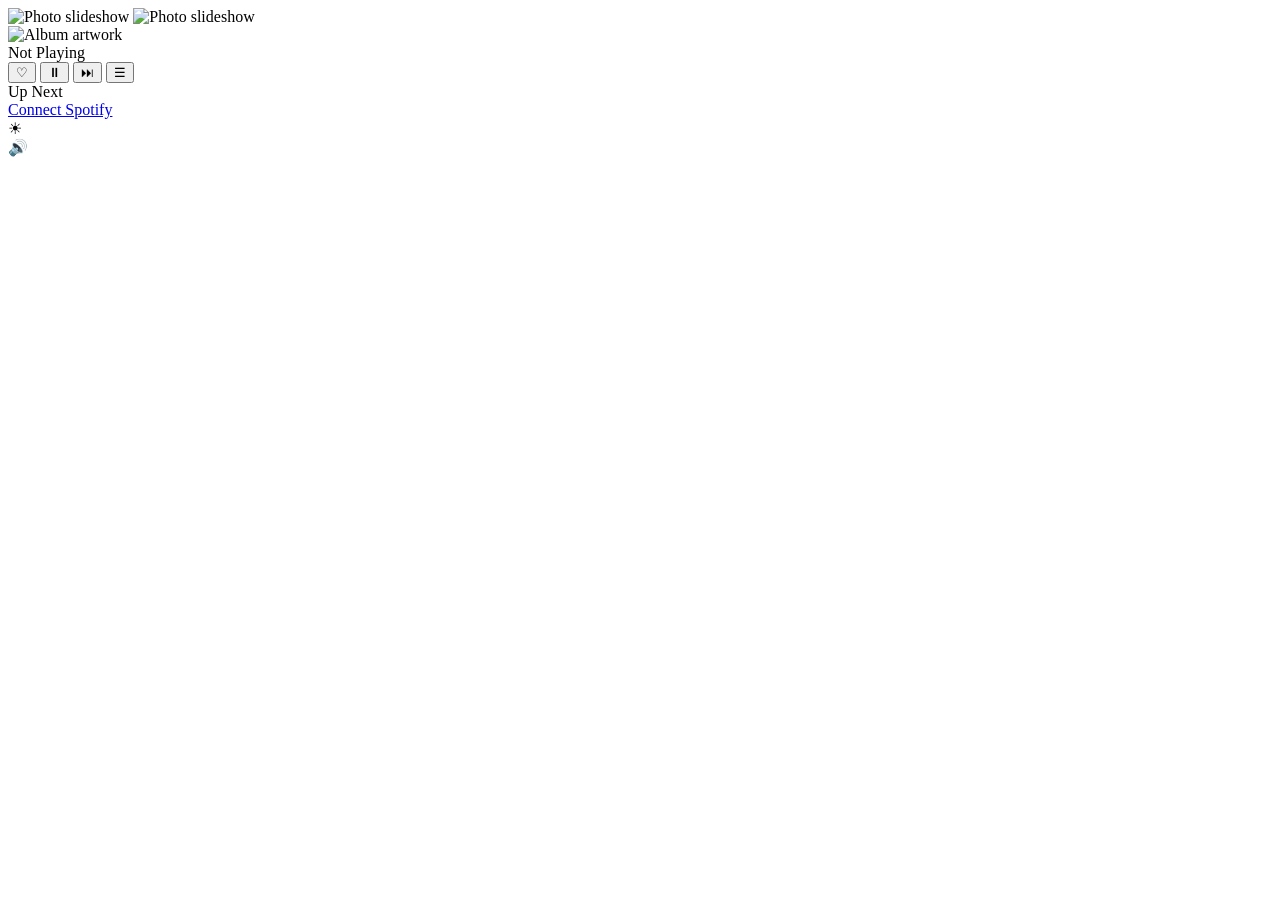
==== app/templates/index.html @ dc5be09d "Raspberry Pi photo frame with Spotify integration Features: - Fullscreen photo slideshow from Google" ====
<!DOCTYPE html>
<html lang="en">
<head>
    <meta charset="UTF-8">
    <meta name="viewport" content="width=device-width, initial-scale=1.0">
    <title>Photo Frame</title>
    <link rel="stylesheet" href="/static/style.css">
</head>
<body>
    <div id="slideshow">
        <img id="photo-current" class="photo active" src="" alt="Photo slideshow">
        <img id="photo-next" class="photo" src="" alt="Photo slideshow">
    </div>

    <!-- Loading indicator -->
    <div id="photo-loading" class="photo-status">
        <div class="spinner"></div>
    </div>

    <!-- Error message -->
    <div id="photo-error" class="photo-status"></div>

    <!-- Sync status -->
    <div id="sync-status"></div>

    <div id="overlay" class="hidden">
        <div id="now-playing">
            <img id="album-art" src="" alt="Album artwork">
            <div id="track-info">
                <div id="track-name">Not Playing</div>
                <div id="track-artist"></div>
                <div id="progress-bar">
                    <div id="progress-fill"></div>
                </div>
            </div>
            <div id="controls">
                <button id="like-btn" class="control-btn" title="Save to Library" aria-label="Save to Library">&#x2661;</button>
                <button id="pause-btn" class="control-btn" title="Pause" aria-label="Pause">&#x23F8;</button>
                <button id="skip-btn" class="control-btn" title="Skip" aria-label="Skip to next track">&#x23ED;</button>
                <button id="queue-btn" class="control-btn" title="Queue" aria-label="Show queue">&#x2630;</button>
            </div>
        </div>

        <!-- Queue panel -->
        <div id="queue-panel">
            <div id="queue-header">Up Next</div>
            <div id="queue-list"></div>
        </div>
    </div>

    <div id="auth-prompt" class="hidden">
        <a href="/auth/spotify">Connect Spotify</a>
    </div>

    <!-- Gesture indicators -->
    <div id="brightness-indicator" class="gesture-indicator left">
        <div class="indicator-fill"></div>
        <span class="indicator-icon">&#x2600;</span>
    </div>
    <div id="volume-indicator" class="gesture-indicator right">
        <div class="indicator-fill"></div>
        <span class="indicator-icon">&#x1F50A;</span>
    </div>

    <script src="/static/script.js"></script>
</body>
</html>
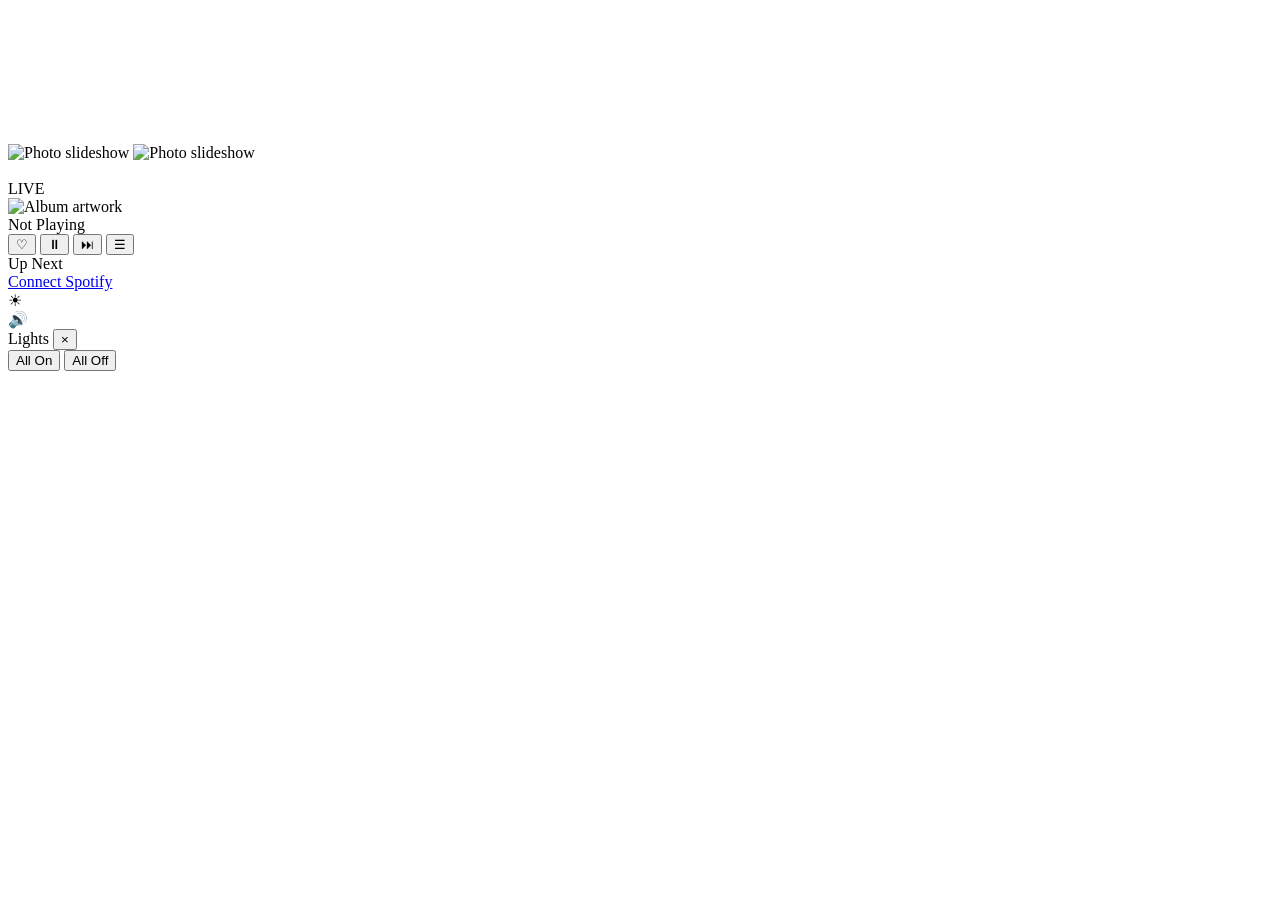
==== commit 0bf1d543: "Sync with Pi: add setup scripts, Tapo integration, remove Docker" ====
--- a/app/templates/index.html
+++ b/app/templates/index.html
@@ -2,15 +2,30 @@
 <html lang="en">
 <head>
     <meta charset="UTF-8">
-    <meta name="viewport" content="width=device-width, initial-scale=1.0">
+    <meta name="viewport" content="width=device-width, initial-scale=1.0, maximum-scale=1.0, user-scalable=no">
     <title>Photo Frame</title>
     <link rel="stylesheet" href="/static/style.css">
 </head>
 <body>
+    <!-- Blurred background layer -->
+    <div id="photo-bg"></div>
+
     <div id="slideshow">
         <img id="photo-current" class="photo active" src="" alt="Photo slideshow">
         <img id="photo-next" class="photo" src="" alt="Photo slideshow">
+        <video id="live-video" muted playsinline></video>
     </div>
+
+    <!-- Location badge -->
+    <div id="location-badge">
+        <span id="location-text"></span><img id="location-flag" class="flag-icon" src="" alt="">
+    </div>
+
+    <!-- Date badge -->
+    <div id="date-badge"></div>
+
+    <!-- Live Photo indicator -->
+    <div id="live-indicator">LIVE</div>
 
     <!-- Loading indicator -->
     <div id="photo-loading" class="photo-status">
@@ -62,6 +77,33 @@
         <span class="indicator-icon">&#x1F50A;</span>
     </div>
 
+    <!-- Bulb control panel -->
+    <div id="bulb-panel">
+        <div id="bulb-panel-header">
+            <span>Lights</span>
+            <button id="bulb-close-btn" aria-label="Close panel">&times;</button>
+        </div>
+        <div id="bulb-bulk-controls">
+            <button id="bulb-all-on-btn" class="bulb-bulk-btn">All On</button>
+            <button id="bulb-all-off-btn" class="bulb-bulk-btn">All Off</button>
+        </div>
+        <div id="bulb-list">
+            <!-- Bulb cards will be populated dynamically -->
+        </div>
+        <div id="colour-palette">
+            <div class="colour-swatch" data-preset="warm_white" style="background: linear-gradient(135deg, #fff5e6, #ffecd2);" title="Warm White"></div>
+            <div class="colour-swatch" data-preset="cool_white" style="background: linear-gradient(135deg, #f0f8ff, #e6f2ff);" title="Cool White"></div>
+            <div class="colour-swatch" data-preset="red" style="background: #ff0000;" title="Red"></div>
+            <div class="colour-swatch" data-preset="orange" style="background: #ff8000;" title="Orange"></div>
+            <div class="colour-swatch" data-preset="yellow" style="background: #ffff00;" title="Yellow"></div>
+            <div class="colour-swatch" data-preset="green" style="background: #00ff00;" title="Green"></div>
+            <div class="colour-swatch" data-preset="blue" style="background: #0000ff;" title="Blue"></div>
+            <div class="colour-swatch" data-preset="purple" style="background: #9900ff;" title="Purple"></div>
+            <div class="colour-swatch" data-preset="pink" style="background: #ff66cc;" title="Pink"></div>
+            <div class="colour-swatch" data-preset="night_mode" style="background: linear-gradient(135deg, #1a0d00, #332200);" title="Night Mode"></div>
+        </div>
+    </div>
+
     <script src="/static/script.js"></script>
 </body>
 </html>
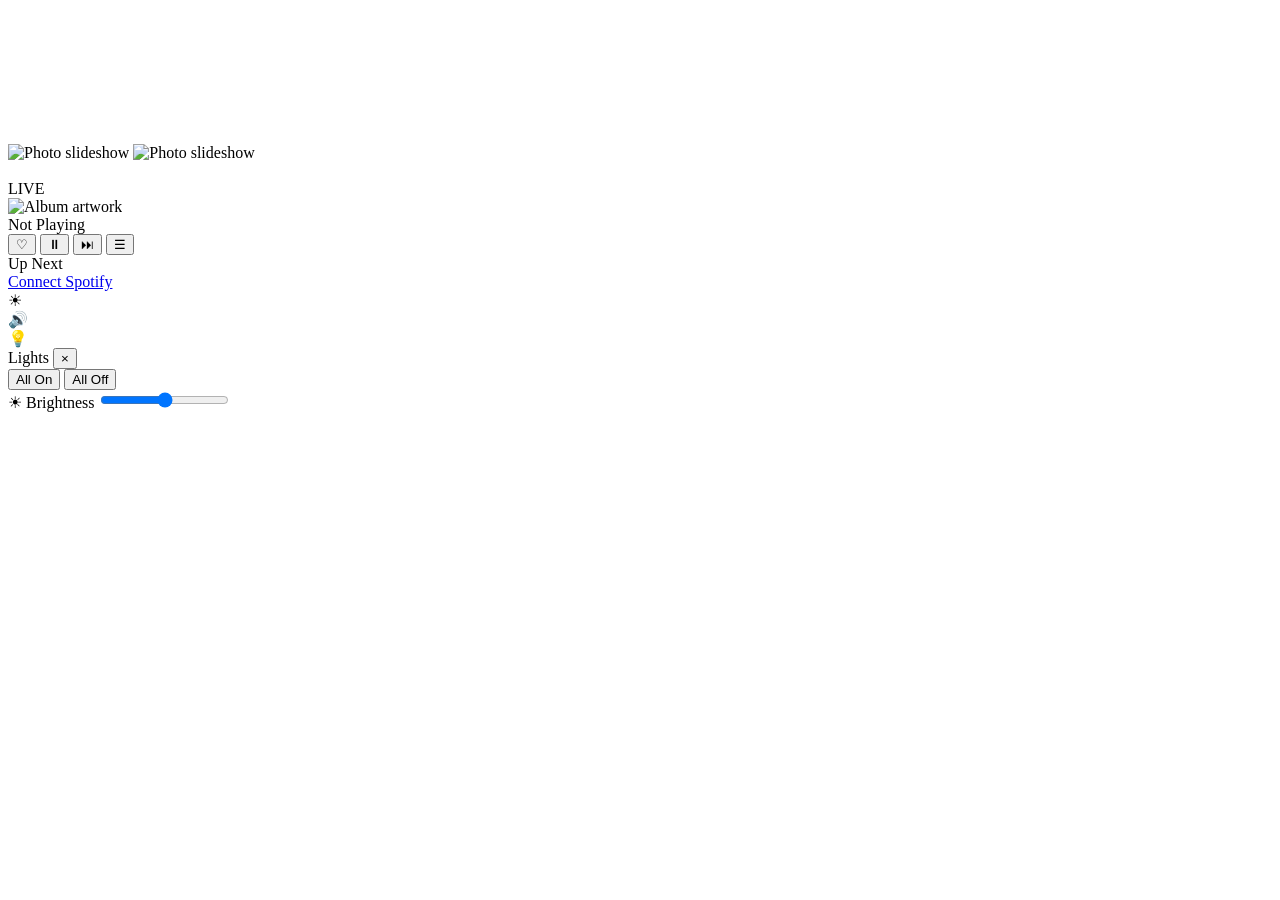
==== commit 0a7260eb: "Add bulb panel tab and brightness slider Visible tab on right edge opens the panel on tap. Brightnes" ====
--- a/app/templates/index.html
+++ b/app/templates/index.html
@@ -77,6 +77,9 @@
         <span class="indicator-icon">&#x1F50A;</span>
     </div>
 
+    <!-- Bulb panel tab -->
+    <div id="bulb-tab" aria-label="Open lights panel">&#x1F4A1;</div>
+
     <!-- Bulb control panel -->
     <div id="bulb-panel">
         <div id="bulb-panel-header">
@@ -86,6 +89,10 @@
         <div id="bulb-bulk-controls">
             <button id="bulb-all-on-btn" class="bulb-bulk-btn">All On</button>
             <button id="bulb-all-off-btn" class="bulb-bulk-btn">All Off</button>
+        </div>
+        <div id="brightness-control">
+            <label id="brightness-label">&#x2600; Brightness</label>
+            <input type="range" id="brightness-slider" min="0" max="255" value="128">
         </div>
         <div id="bulb-list">
             <!-- Bulb cards will be populated dynamically -->
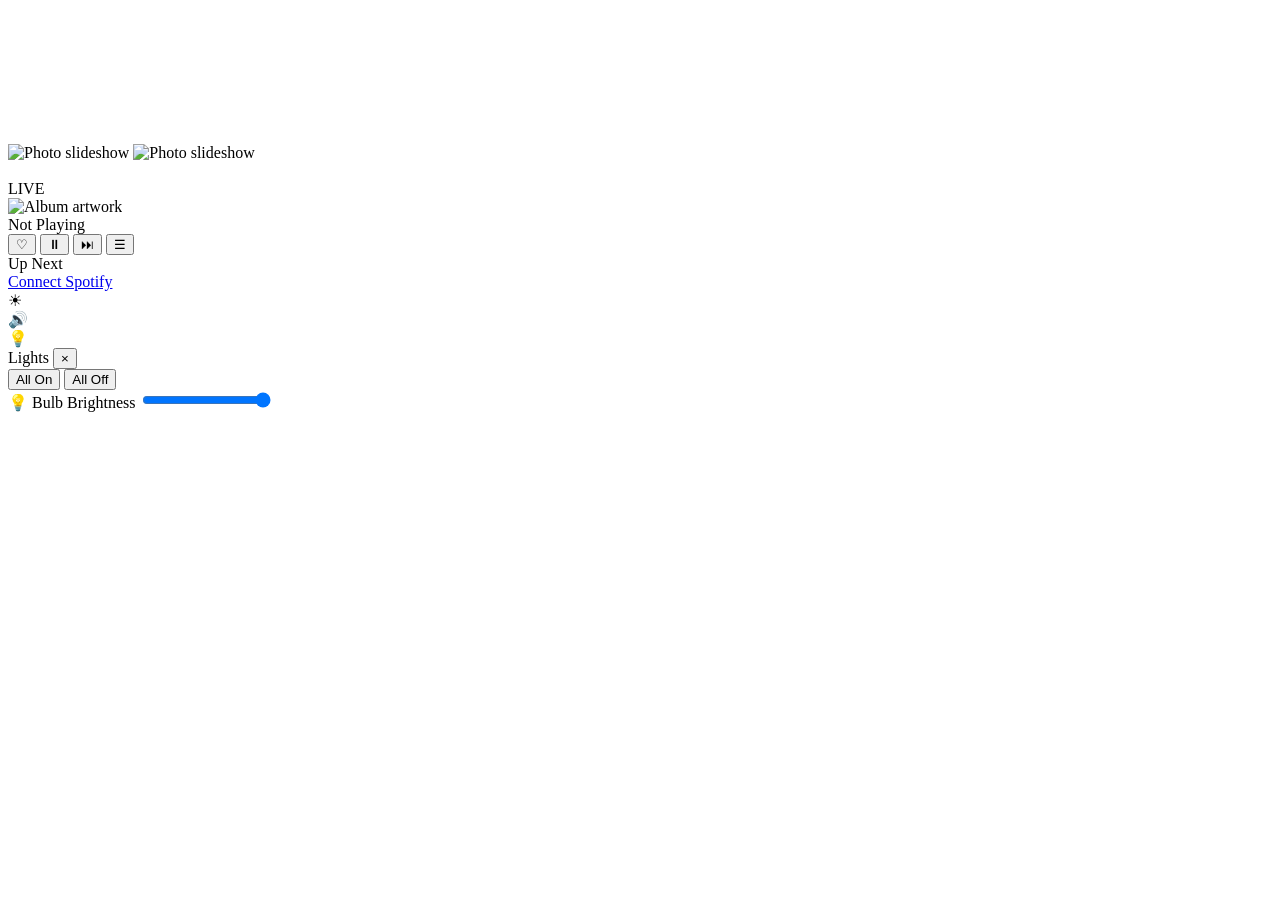
==== commit 0bb1a99b: "Change brightness slider to control bulb brightness Slider now sets bulb brightness (1-100) preservi" ====
--- a/app/templates/index.html
+++ b/app/templates/index.html
@@ -91,8 +91,8 @@
             <button id="bulb-all-off-btn" class="bulb-bulk-btn">All Off</button>
         </div>
         <div id="brightness-control">
-            <label id="brightness-label">&#x2600; Brightness</label>
-            <input type="range" id="brightness-slider" min="0" max="255" value="128">
+            <label id="brightness-label">&#x1F4A1; Bulb Brightness</label>
+            <input type="range" id="brightness-slider" min="1" max="100" value="100">
         </div>
         <div id="bulb-list">
             <!-- Bulb cards will be populated dynamically -->
